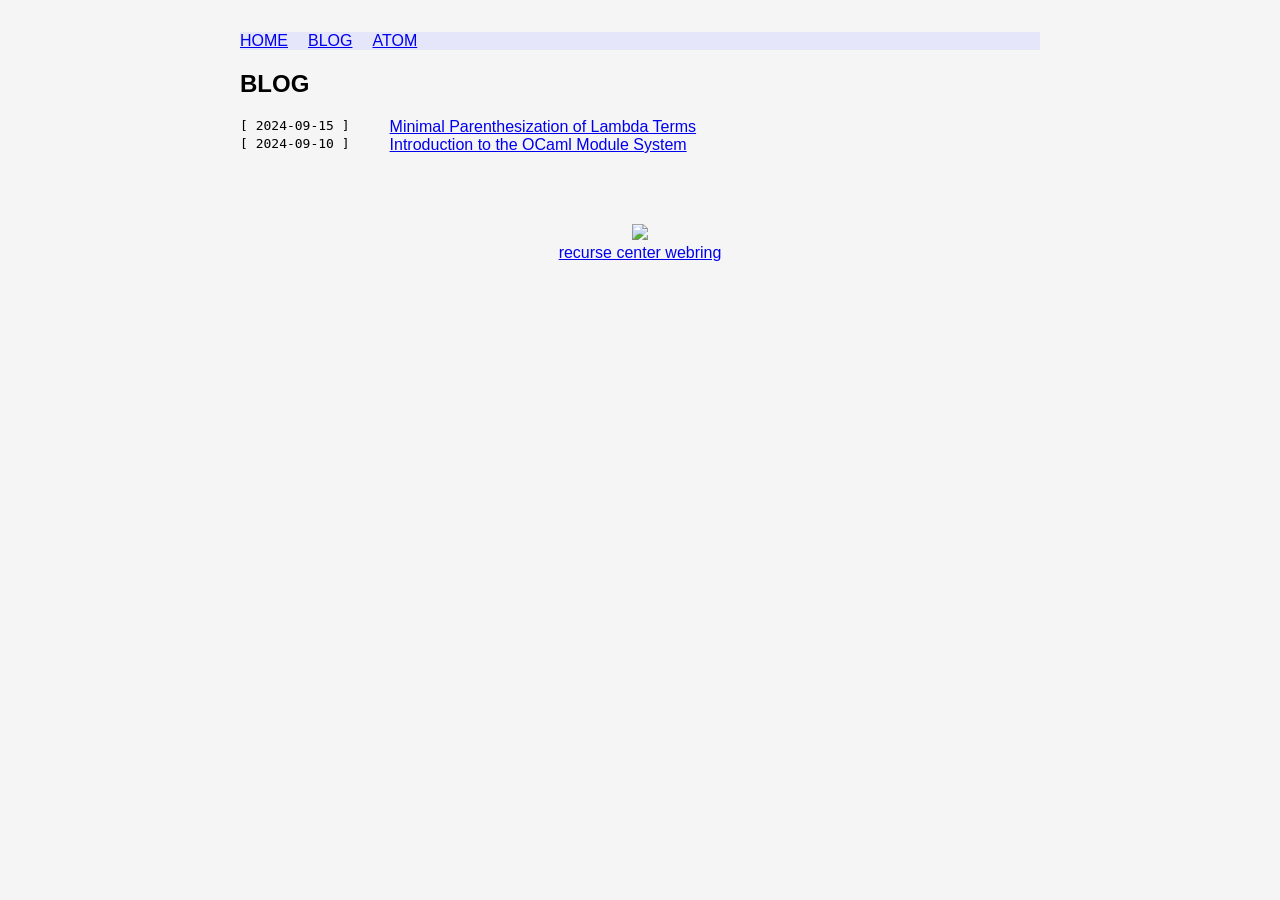
==== blog/index.html @ ad4e7f74 "Deploy rdck/rdck.github.io to rdck/rdck.github.io:trunk" ====
<!DOCTYPE html>
<html lang="en">

<head>

  <meta charset="utf-8">

  <meta property="og:type" content="article">
  <meta property="og:url" content="https://k-monk.org/blog/">
  <meta property="og:site_name" content="River Dillon">
  <meta property="og:image" content="https://k-monk.org/profile.jpg">
  <meta property="og:image:secure_url" content="https://k-monk.org/profile.jpg">
  <meta property="og:image:type" content="image/jpeg">
  <meta property="og:image:width" content="400">
  <meta property="og:image:height" content="400">

  <meta name="twitter:card" content="summary">
  <meta name="twitter:site" content="@k__monk">
  <meta name="twitter:creator" content="@k__monk">
  <meta name="twitter:image" content="https://k-monk.org/profile.jpg">

  
  <meta property="og:title" content="River Dillon">
  <meta name="twitter:title" content="River Dillon">
  

  <title>River Dillon</title>

  <link rel="preconnect" href="https://fonts.googleapis.com">
  <link rel="preconnect" href="https://fonts.gstatic.com" crossorigin>
  <link href="https://fonts.googleapis.com/css2?family=Inter:ital,opsz,wght@0,14..32,100..900;1,14..32,100..900&display=swap" rel="stylesheet">

  <link rel="preconnect" href="https://rsms.me/">
  <link rel="stylesheet" href="https://rsms.me/inter/inter.css">

  <style>

:root { font-family: 'Inter', sans-serif; }
@supports (font-variation-settings: normal) {
  :root { font-family: 'Inter var', sans-serif; }
}

body {

  background-color: WhiteSmoke;
  max-width: 800px;
  margin: 0 auto;
  padding: 1rem;

  code {
    font-size: small;
    font-family: "IBM Plex Mono", monospace;
  }

  dl {
    display: grid;
    grid-template-columns: max-content auto;
  }

  dt {
    grid-column-start: 1;
  }

  dd {
    grid-column-start: 2;
  }

  dt.post-date {
    font-family: monospace;
  }

  ul.navbar {
    display: flex;
    list-style: none;
    padding-left: 0px;
  }

  li.nav {
    padding-right: 20px;
  }

  header.nav-header {
    background-color: lavender;
  }

}

  </style>

</head>

<body>

  <header class="nav-header">
    <ul class="navbar">
      <li class="nav"><a href="/">HOME</a></li>
      <li class="nav"><a href="/blog">BLOG</a></li>
      <li class="nav"><a href="/atom.xml">ATOM</a></li>
    </ul>
  </header>

  <section class="section">

    <div class="container">
      

<h1 class="title">
  BLOG
</h1>

<div>
  <dl>
  
  
  <dt class="post-date">[ 2024-09-15 ]</dt>
  <dd><a href="/blog/minimal-parenthesization-of-lambda-terms/">Minimal Parenthesization of Lambda Terms</a></dd>
  
  <dt class="post-date">[ 2024-09-10 ]</dt>
  <dd><a href="/blog/ocaml-module-introduction/">Introduction to the OCaml Module System</a></dd>
  
  </dl>
</div>


    </div>

    <div>
      <br><br><br>
    </div>

    <div style="text-align:center">
      <a href='https://webring.recurse.com'><img src='https://webring.recurse.com/icon.png' height=40px></a>
      <br>
      <a href='https://webring.recurse.com'>recurse center webring</a>
    </div>

  </section>
</body>

</html>
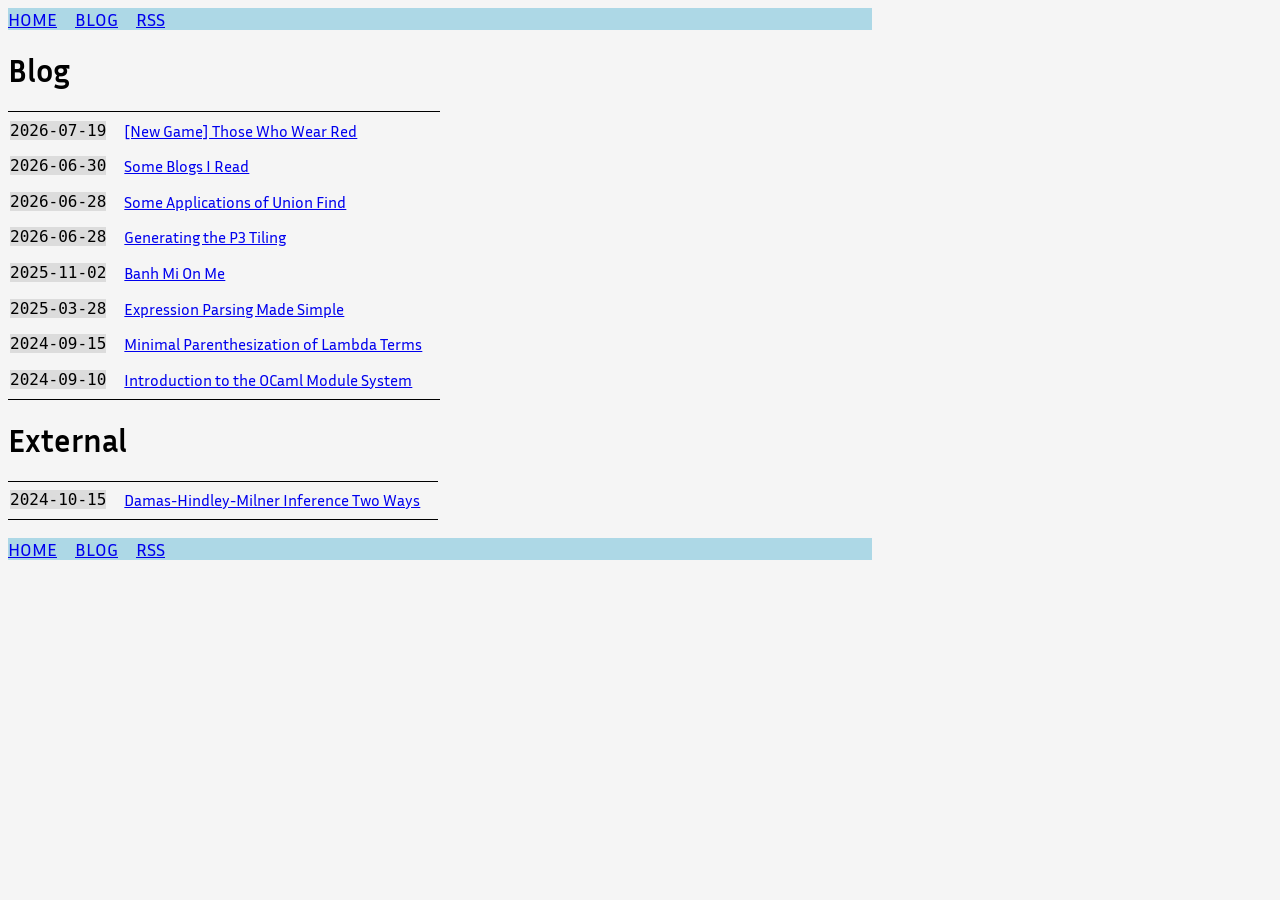
==== commit 30917cd4: "Deploy site" ====
--- a/blog/index.html
+++ b/blog/index.html
@@ -1,140 +1 @@
-<!DOCTYPE html>
-<html lang="en">
-
-<head>
-
-  <meta charset="utf-8">
-
-  <meta property="og:type" content="article">
-  <meta property="og:url" content="https://k-monk.org/blog/">
-  <meta property="og:site_name" content="River Dillon">
-  <meta property="og:image" content="https://k-monk.org/profile.jpg">
-  <meta property="og:image:secure_url" content="https://k-monk.org/profile.jpg">
-  <meta property="og:image:type" content="image/jpeg">
-  <meta property="og:image:width" content="400">
-  <meta property="og:image:height" content="400">
-
-  <meta name="twitter:card" content="summary">
-  <meta name="twitter:site" content="@k__monk">
-  <meta name="twitter:creator" content="@k__monk">
-  <meta name="twitter:image" content="https://k-monk.org/profile.jpg">
-
-  
-  <meta property="og:title" content="River Dillon">
-  <meta name="twitter:title" content="River Dillon">
-  
-
-  <title>River Dillon</title>
-
-  <link rel="preconnect" href="https://fonts.googleapis.com">
-  <link rel="preconnect" href="https://fonts.gstatic.com" crossorigin>
-  <link href="https://fonts.googleapis.com/css2?family=Inter:ital,opsz,wght@0,14..32,100..900;1,14..32,100..900&display=swap" rel="stylesheet">
-
-  <link rel="preconnect" href="https://rsms.me/">
-  <link rel="stylesheet" href="https://rsms.me/inter/inter.css">
-
-  <style>
-
-:root { font-family: 'Inter', sans-serif; }
-@supports (font-variation-settings: normal) {
-  :root { font-family: 'Inter var', sans-serif; }
-}
-
-body {
-
-  background-color: WhiteSmoke;
-  max-width: 800px;
-  margin: 0 auto;
-  padding: 1rem;
-
-  code {
-    font-size: small;
-    font-family: "IBM Plex Mono", monospace;
-  }
-
-  dl {
-    display: grid;
-    grid-template-columns: max-content auto;
-  }
-
-  dt {
-    grid-column-start: 1;
-  }
-
-  dd {
-    grid-column-start: 2;
-  }
-
-  dt.post-date {
-    font-family: monospace;
-  }
-
-  ul.navbar {
-    display: flex;
-    list-style: none;
-    padding-left: 0px;
-  }
-
-  li.nav {
-    padding-right: 20px;
-  }
-
-  header.nav-header {
-    background-color: lavender;
-  }
-
-}
-
-  </style>
-
-</head>
-
-<body>
-
-  <header class="nav-header">
-    <ul class="navbar">
-      <li class="nav"><a href="/">HOME</a></li>
-      <li class="nav"><a href="/blog">BLOG</a></li>
-      <li class="nav"><a href="/atom.xml">ATOM</a></li>
-    </ul>
-  </header>
-
-  <section class="section">
-
-    <div class="container">
-      
-
-<h1 class="title">
-  BLOG
-</h1>
-
-<div>
-  <dl>
-  
-  
-  <dt class="post-date">[ 2024-09-15 ]</dt>
-  <dd><a href="/blog/minimal-parenthesization-of-lambda-terms/">Minimal Parenthesization of Lambda Terms</a></dd>
-  
-  <dt class="post-date">[ 2024-09-10 ]</dt>
-  <dd><a href="/blog/ocaml-module-introduction/">Introduction to the OCaml Module System</a></dd>
-  
-  </dl>
-</div>
-
-
-    </div>
-
-    <div>
-      <br><br><br>
-    </div>
-
-    <div style="text-align:center">
-      <a href='https://webring.recurse.com'><img src='https://webring.recurse.com/icon.png' height=40px></a>
-      <br>
-      <a href='https://webring.recurse.com'>recurse center webring</a>
-    </div>
-
-  </section>
-</body>
-
-</html>
+<html><head><title>River Dillon / Blog</title><meta charset="UTF-8"><link rel="stylesheet" href="/styles.css"><link rel="icon" href="/favicon.svg" type="image/svg+xml"><link rel="alternate" type="application/rss+xml" title="River Dillon" href="/feed.xml"><link rel="preconnect" href="https://fonts.googleapis.com"><link rel="preconnect" href="https://fonts.gstatic.com" crossorigin="anonymous"><link rel="stylesheet" href="https://fonts.googleapis.com/css2?family=Inria%20Sans&amp;amp;display=swap"><link rel="stylesheet" href="https://fonts.googleapis.com/css2?family=Overpass%20Mono&amp;amp;display=swap"><script defer="" src="https://cloud.umami.is/script.js" data-website-id="f2da3301-a904-4d93-955c-2563c929103a"></script></head><body><header><ul class="navigation"><li class="navigation-item"><a href="/">HOME</a></li><li class="navigation-item"><a href="/blog">BLOG</a></li><li class="navigation-item"><a href="/feed.xml">RSS</a></li></ul></header><h1>Blog</h1><table><tbody><tr><td><code>2026-07-19</code></td><td><a href="/blog/those-who-wear-red">[New Game] Those Who Wear Red</a></td></tr><tr><td><code>2026-06-30</code></td><td><a href="/blog/some-blogs-i-read">Some Blogs I Read</a></td></tr><tr><td><code>2026-06-28</code></td><td><a href="/blog/union-find">Some Applications of Union Find</a></td></tr><tr><td><code>2026-06-28</code></td><td><a href="/blog/generating-the-p3-tiling">Generating the P3 Tiling</a></td></tr><tr><td><code>2025-11-02</code></td><td><a href="/blog/banh-mi">Banh Mi On Me</a></td></tr><tr><td><code>2025-03-28</code></td><td><a href="/blog/expression-parsing-made-simple">Expression Parsing Made Simple</a></td></tr><tr><td><code>2024-09-15</code></td><td><a href="/blog/minimal-parenthesization-of-lambda-terms">Minimal Parenthesization of Lambda Terms</a></td></tr><tr><td><code>2024-09-10</code></td><td><a href="/blog/introduction-to-the-ocaml-module-system">Introduction to the OCaml Module System</a></td></tr></tbody></table><h1>External</h1><table><tbody><tr><td><code>2024-10-15</code></td><td><a href="https://bernsteinbear.com/blog/type-inference/">Damas-Hindley-Milner Inference Two Ways</a></td></tr></tbody></table><footer><ul class="navigation"><li class="navigation-item"><a href="/">HOME</a></li><li class="navigation-item"><a href="/blog">BLOG</a></li><li class="navigation-item"><a href="/feed.xml">RSS</a></li></ul></footer></body></html>
--- a/styles.css
+++ b/styles.css
@@ -0,0 +1,71 @@
+body {
+  max-width: 54em;
+  font-family: "Inria Sans";
+  background-color: WhiteSmoke;
+}
+
+h2 {
+  background-color: LightBlue;
+}
+
+h2 a,
+h2 a:visited,
+h2 a:hover,
+h2 a:focus,
+h2 a:active {
+  color: inherit;
+  /* text-decoration: none; */
+}
+
+table {
+  table-layout: fixed;
+  border-top: 1px solid;
+  border-bottom: 1px solid;
+}
+
+td {
+  padding: 0.3em 1em 0.3em 0em;
+}
+
+pre {
+  background-color: Gainsboro;
+  font-family: "Overpass Mono";
+  width: fit-content;
+  min-width: 100%;
+}
+
+li > p {
+  margin: 0px;
+}
+
+img {
+  max-width: 54em;
+}
+
+ul.navigation {
+  display: flex;
+  list-style: none;
+  padding-left: 0px;
+  font-size: large;
+  background-color: LightBlue;
+}
+
+li.navigation-item {
+  margin-right: 1em;
+}
+
+code {
+  font-size: large;
+  line-height: 1.5;
+  background-color: Gainsboro;
+}
+
+button {
+  font-family: "Overpass Mono";
+  font-size: large;
+  min-width: 2em;
+}
+
+span.math.inline {
+  background-color: Gainsboro;
+}
